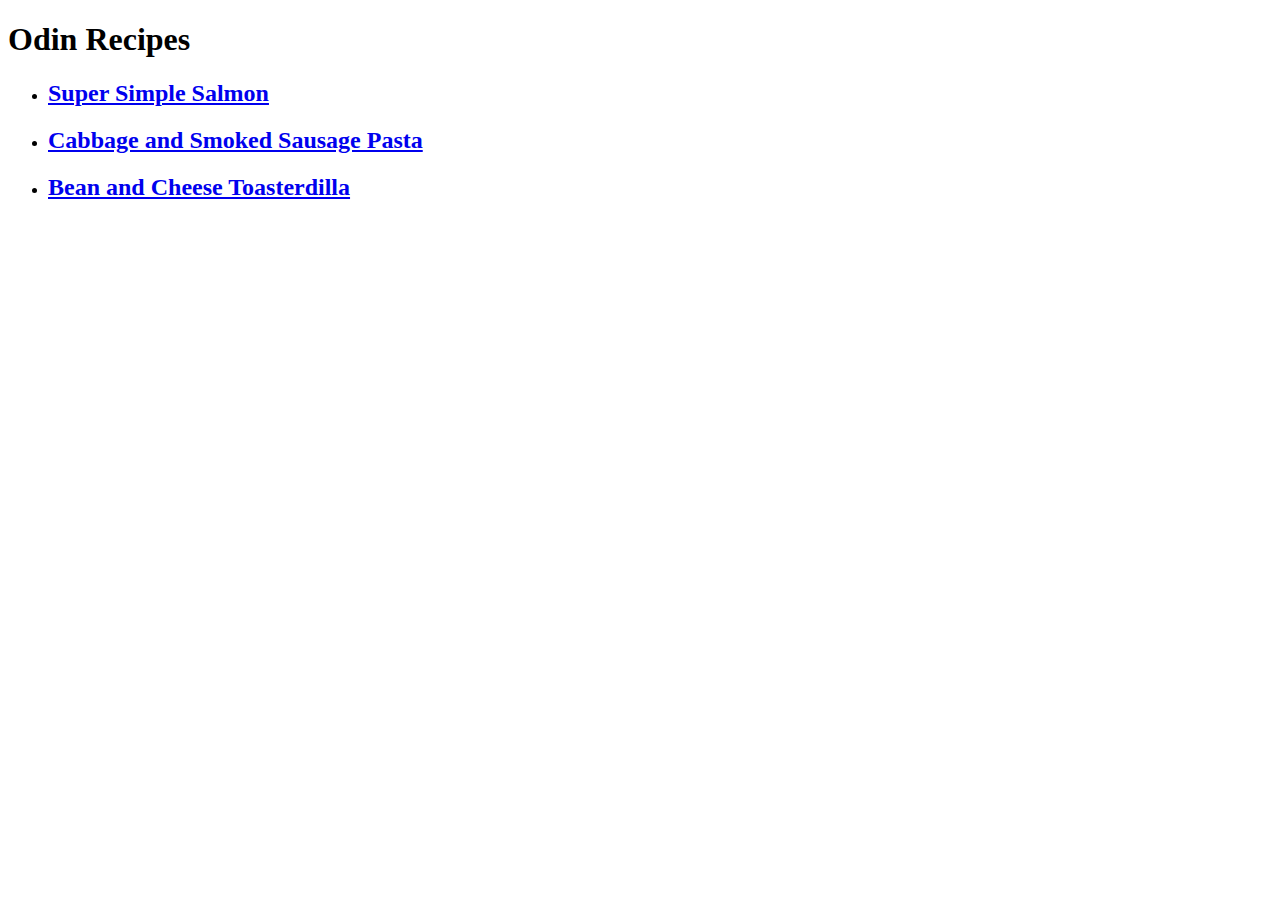
==== index.html @ 6562c90d "Add index.html and individual recipe files" ====
<!DOCTYPE html>
<html lang="en">
<head>
    <meta charset="UTF-8">
    <title>Homepage</title>
</head>
<body>
    <h1>Odin Recipes</h1>
    <ul>
    <li><h2><a href="./recipes/salmon.html">Super Simple Salmon</a></h2></li>
    <li><h2><a href="./recipes/pasta.html">Cabbage and Smoked Sausage Pasta</a></h2></li>
    <li><h2><a href="./recipes/toasterdilla.html">Bean and Cheese Toasterdilla</a></h2></li>
    </ul>

</body>
</html>
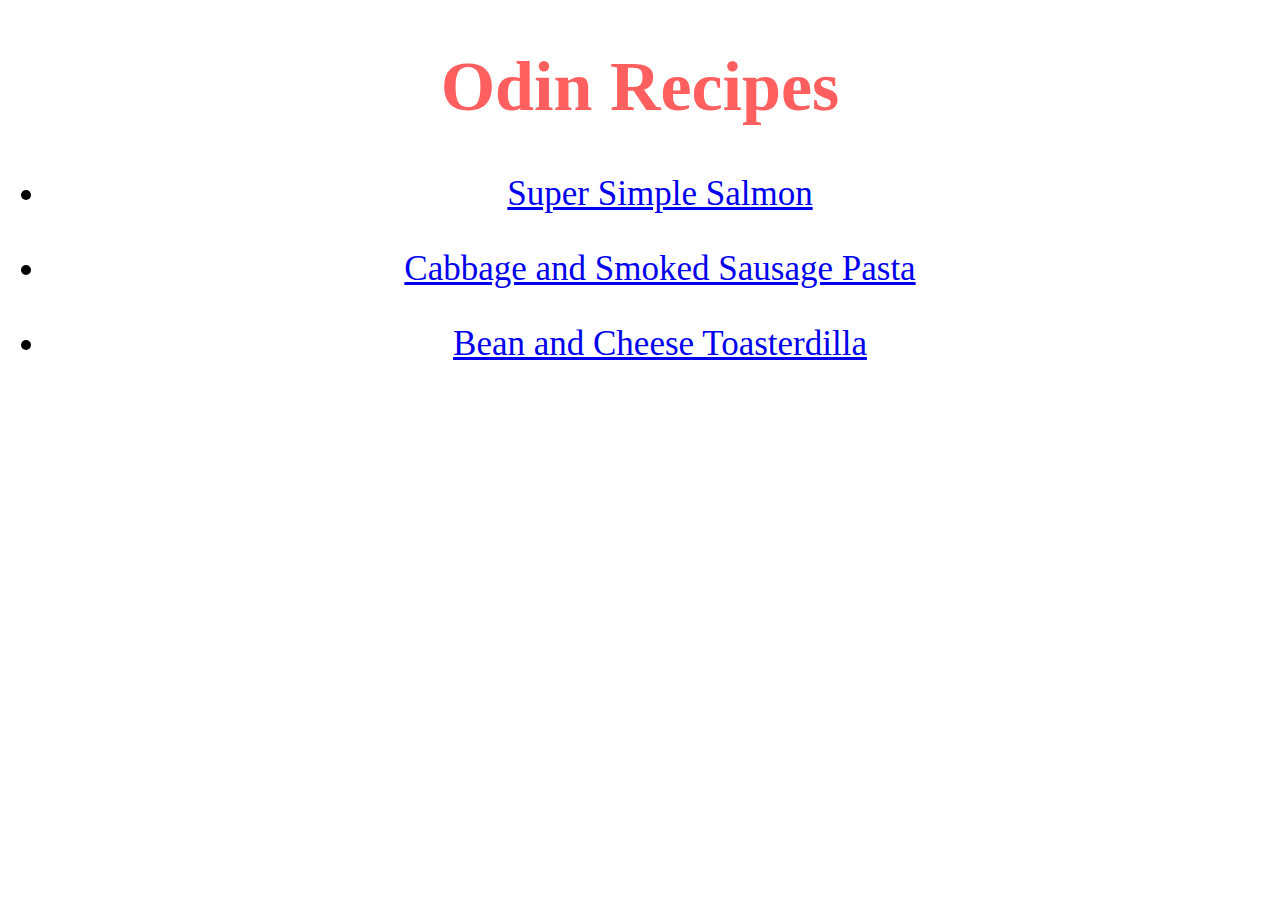
==== commit 89337eeb: "Add CSS" ====
--- a/index.html
+++ b/index.html
@@ -3,14 +3,14 @@
 <head>
     <meta charset="UTF-8">
     <title>Homepage</title>
+    <link rel="stylesheet" href="./styles.css">
 </head>
 <body>
-    <h1>Odin Recipes</h1>
-    <ul>
-    <li><h2><a href="./recipes/salmon.html">Super Simple Salmon</a></h2></li>
-    <li><h2><a href="./recipes/pasta.html">Cabbage and Smoked Sausage Pasta</a></h2></li>
-    <li><h2><a href="./recipes/toasterdilla.html">Bean and Cheese Toasterdilla</a></h2></li>
+    <h1 class="homepage">Odin Recipes</h1>
+    <ul class="list homepage">
+    <p><li><a href="./recipes/salmon.html">Super Simple Salmon</a></li></p>
+    <p><li><a href="./recipes/pasta.html">Cabbage and Smoked Sausage Pasta</a></li></p>
+    <li><a href="./recipes/toasterdilla.html">Bean and Cheese Toasterdilla</a></li>
     </ul>
-
 </body>
 </html>--- a/styles.css
+++ b/styles.css
@@ -0,0 +1,37 @@
+* {
+    font-family: Verdana, 'Times New Roman', sans-serif;
+    text-align: center;
+}
+
+h1 {
+    color: #FF5F5F;
+    font-size: 50px;
+}
+
+h2 {
+    color: #212427;
+    font-size: 40px;
+}
+
+div, .list {
+    font-size: 25px
+}
+
+img {
+    display: block;
+    margin-left: auto;
+    margin-right: auto;
+    width: 440px;
+}
+
+.link {
+    font-size: 32px;
+}
+
+h1.homepage {
+    font-size: 70px;
+}
+
+.list.homepage {
+    font-size: 35px;
+}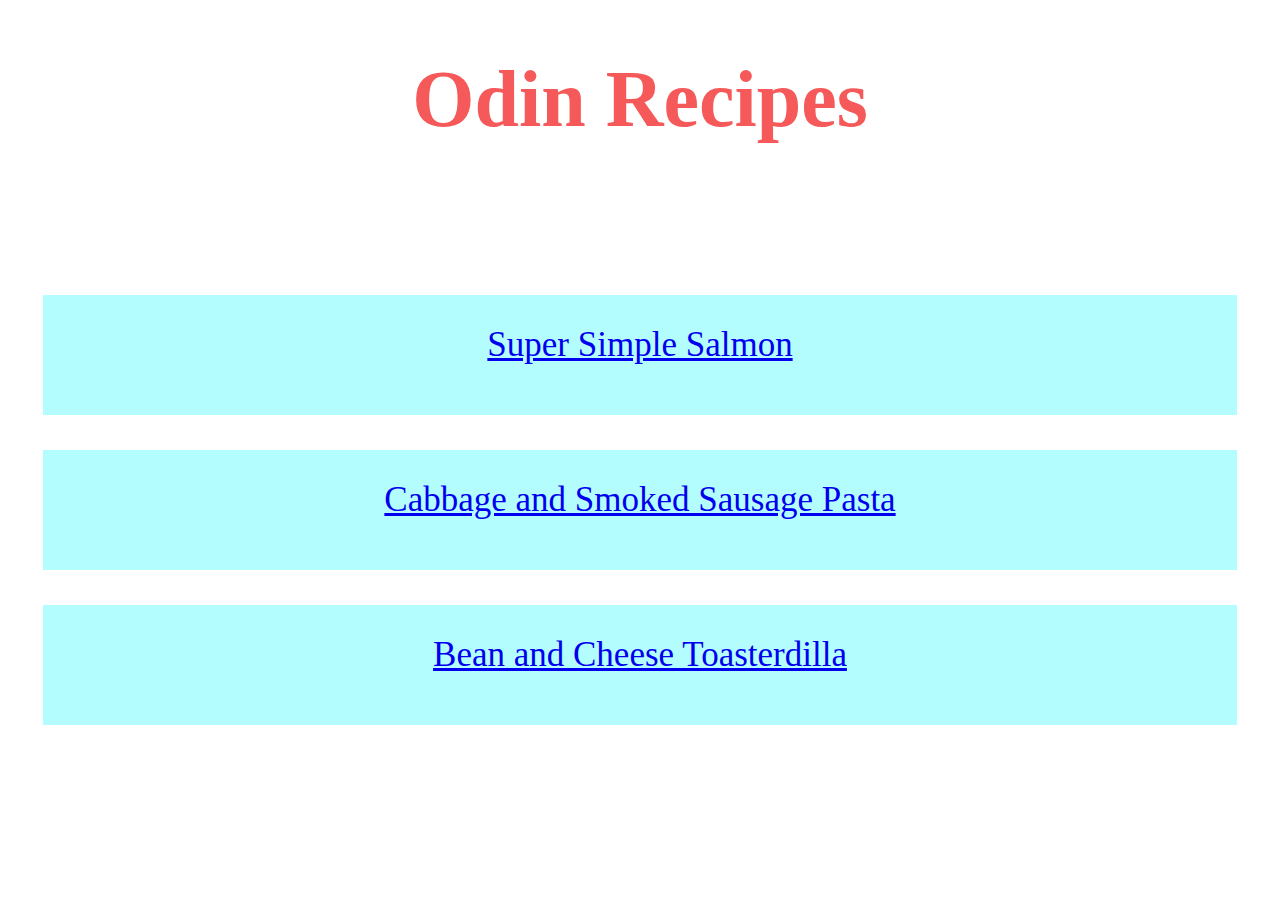
==== commit a5433dee: "Make changes to css of the webpages" ====
--- a/index.html
+++ b/index.html
@@ -6,11 +6,15 @@
     <link rel="stylesheet" href="./styles.css">
 </head>
 <body>
-    <h1 class="homepage">Odin Recipes</h1>
-    <ul class="list homepage">
-    <p><li><a href="./recipes/salmon.html">Super Simple Salmon</a></li></p>
-    <p><li><a href="./recipes/pasta.html">Cabbage and Smoked Sausage Pasta</a></li></p>
-    <li><a href="./recipes/toasterdilla.html">Bean and Cheese Toasterdilla</a></li>
-    </ul>
+    <h1 class="title_main">Odin Recipes</h1>
+    <div class="recipes">
+        <a href="./recipes/salmon.html">Super Simple Salmon</a>
+    </div>
+    <div class="recipes">
+        <a href="./recipes/pasta.html">Cabbage and Smoked Sausage Pasta</a>
+    </div>
+    <div class="recipes">
+        <a href="./recipes/toasterdilla.html">Bean and Cheese Toasterdilla</a>
+    </div>
 </body>
 </html>--- a/styles.css
+++ b/styles.css
@@ -3,35 +3,49 @@
     text-align: center;
 }
 
-h1 {
-    color: #FF5F5F;
-    font-size: 50px;
+h2 {
+    color: #212427;
+    font-size: 45px;
+    margin-top: 50px;
+    margin-bottom: 20px;
 }
 
-h2 {
-    color: #212427;
-    font-size: 40px;
+li {
+    padding: 15px;
 }
 
-div, .list {
-    font-size: 25px
+.text {
+    font-size: 25px;
 }
 
 img {
     display: block;
-    margin-left: auto;
-    margin-right: auto;
-    width: 440px;
+    margin: 40px auto;
+    height: 440px;
+    width: auto;
 }
 
 .link {
-    font-size: 32px;
+    font-size: 35px;
+    margin-top: 75px;
+    margin-bottom: -75px;
 }
 
-h1.homepage {
-    font-size: 70px;
+.title_main {
+    font-size: 80px;
+    color: rgb(245, 89, 89);
+    margin-bottom: 150px;
 }
 
-.list.homepage {
+.title_recipes {
+    font-size: 60px;
+    color: orange;
+}
+
+.recipes {
+    background-color: rgb(180, 253, 255);
     font-size: 35px;
+    margin: 35px;
+    padding-top: 30px;
+    padding-bottom: 50px;
 }